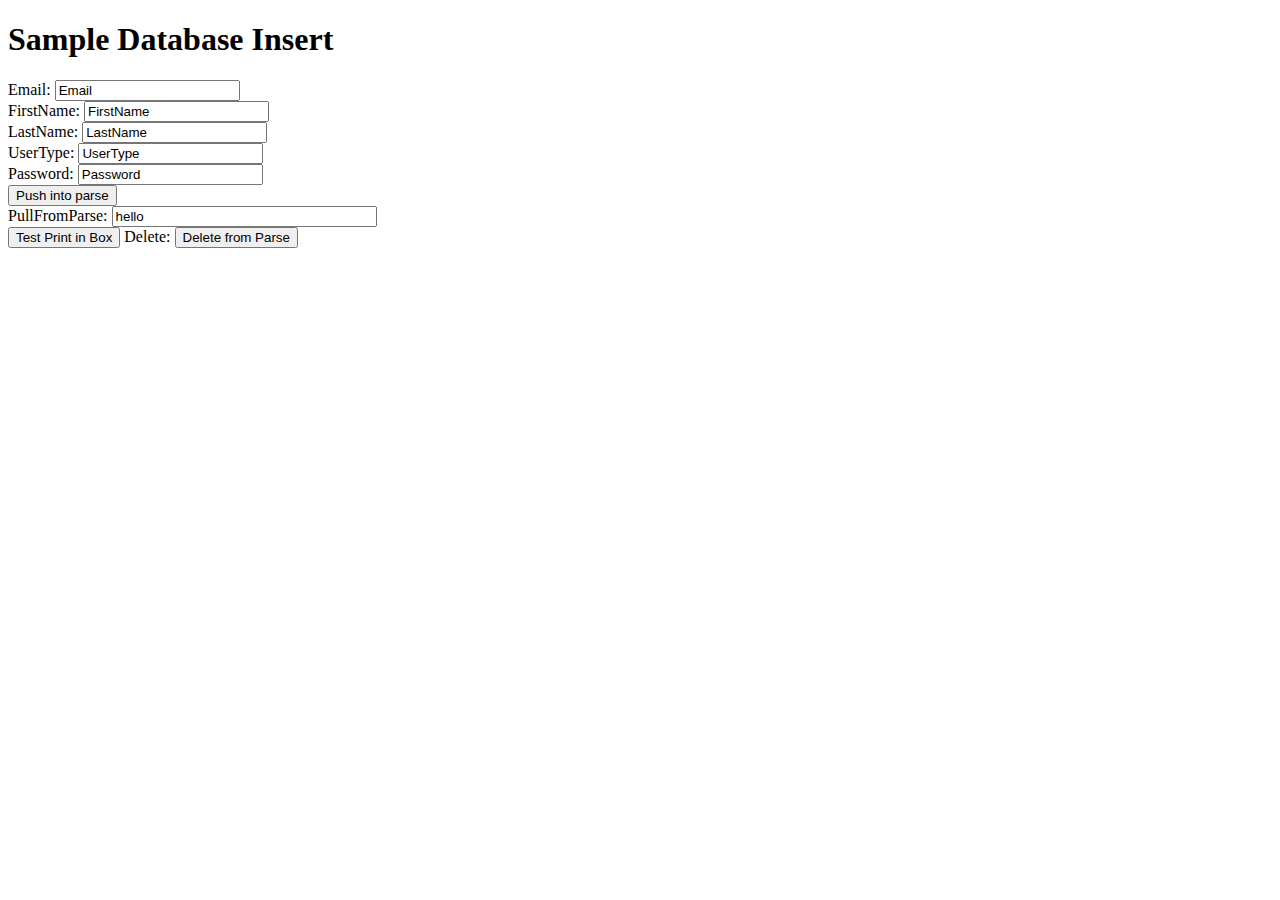
==== index.html @ 890534a5 "Added Sarmen's update features" ====
<!doctype html>
<head>
  <meta charset="utf-8">

  <title>Database Test Page</title>
  <meta name="description" content="My Parse App">
  <meta name="viewport" content="width=device-width">
  <link rel="stylesheet" href="css/reset.css">
  <link rel="stylesheet" href="css/styles.css">
  <script type="text/javascript" src="http://ajax.googleapis.com/ajax/libs/jquery/1.7.2/jquery.min.js"></script>
  <script type="text/javascript" src="http://www.parsecdn.com/js/parse-1.4.2.min.js"></script>
  <script src="testscript.js"></script>
</head>

<body>
  
  <!-- <div id="main">
    <h1>You're ready to use Parse!</h1>

    <p>Read the documentation and start building your JavaScript app:</p>

    <ul>
      <li><a href="https://www.parse.com/docs/js_guide">Parse JavaScript Guide</a></li>
      <li><a href="https://www.parse.com/docs/js">Parse JavaScript API Documentation</a></li>
    </ul>

    <div style="display:none" class="error">
      Looks like there was a problem saving the test object. Make sure you've set your application ID and javascript key correctly in the call to <code>Parse.initialize</code> in this file.
    </div>

    <div style="display:none" class="success">
      <p>We've also just created your first object using the following code:</p>
      
        <code>
          var TestObject = Parse.Object.extend("TestObject");<br/>
          var testObject = new TestObject();<br/>
          testObject.save({foo: "bar"});
        </code>
    </div>
  </div> -->
  <div>
  <h1>Sample Database Insert</h1>
  </div>
  Email: <input type="text" id="email" value="Email"><br>
  FirstName: <input type="text" id="firstName" value="FirstName"><br>
  LastName: <input type="text" id="lastName" value="LastName"><br>
  UserType: <input type="text" id="userType" value="UserType"><br>
  Password: <input type="text" id="password" value="Password"><br>
  <input type="button" onclick="insertUser(
  document.getElementById('email').value,
  document.getElementById('firstName').value,
  document.getElementById('lastName').value,
  document.getElementById('userType').value,
  document.getElementById('password').value)" value="Push into parse">
  <div id="result"></div>
  PullFromParse: <input type="text" id="pull" value="hello" size = 30>
  <br><input type ="button" value="Test Print in Box" onclick="pull.value = getUser('pushMe', 'Password')" value="Pull from parse">
  Delete: <input type ="button" value="Delete from Parse" onclick="destroyUser('testemail@yahoo.com', 'pass')">

</body>

</html>
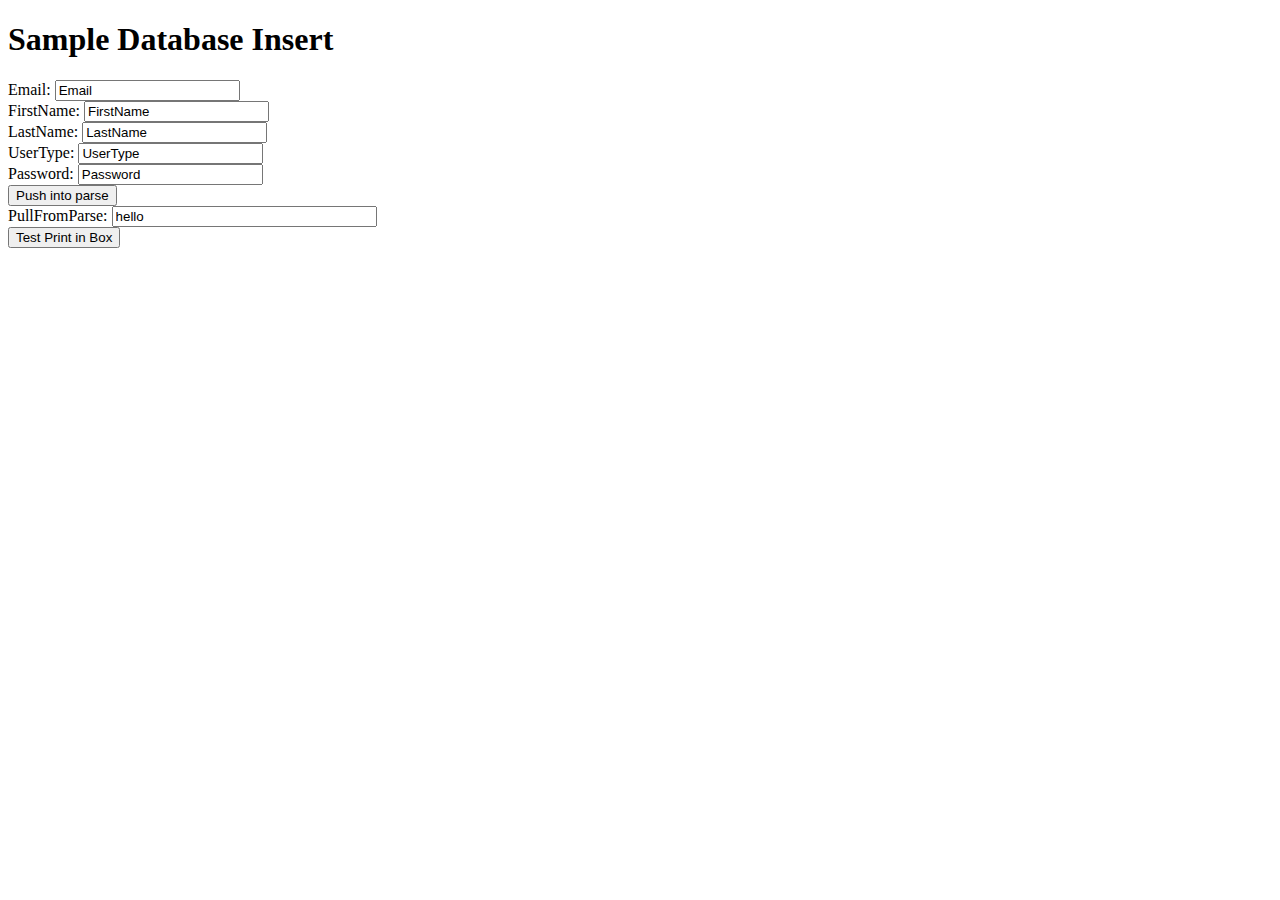
==== commit b4ad15e5: "added sqlite test" ====
--- a/index.html
+++ b/index.html
@@ -46,16 +46,17 @@
   LastName: <input type="text" id="lastName" value="LastName"><br>
   UserType: <input type="text" id="userType" value="UserType"><br>
   Password: <input type="text" id="password" value="Password"><br>
-  <input type="button" onclick="insertUser(
+  <input type="button" onclick="UserIn(
   document.getElementById('email').value,
   document.getElementById('firstName').value,
   document.getElementById('lastName').value,
   document.getElementById('userType').value,
-  document.getElementById('password').value)" value="Push into parse">
+  document.getElementById('password').value)" 
+  value="Push into parse">
   <div id="result"></div>
   PullFromParse: <input type="text" id="pull" value="hello" size = 30>
-  <br><input type ="button" value="Test Print in Box" onclick="pull.value = getUser('pushMe', 'Password')" value="Pull from parse">
-  Delete: <input type ="button" value="Delete from Parse" onclick="destroyUser('testemail@yahoo.com', 'pass')">
+  <br>
+  <input type ="button" value="Test Print in Box" onclick="pull.value = (getUser('Email', 'Password'))" value="Pull from parse">
 
 </body>
 
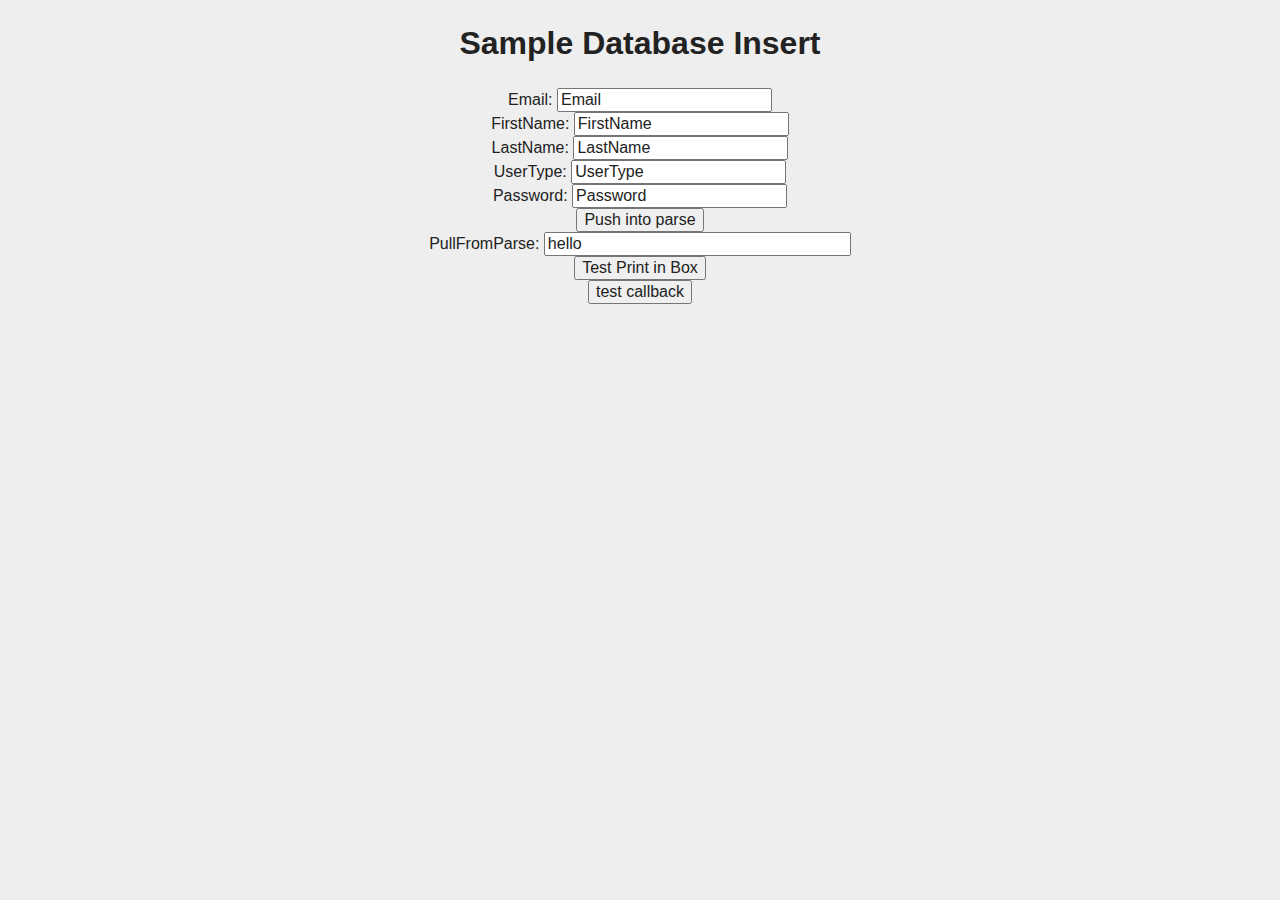
==== commit f35270fa: "Merge pull request #5 from tomwang2011/master" ====
--- a/index.html
+++ b/index.html
@@ -57,6 +57,8 @@
   PullFromParse: <input type="text" id="pull" value="hello" size = 30>
   <br>
   <input type ="button" value="Test Print in Box" onclick="pull.value = (getUser('Email', 'Password'))" value="Pull from parse">
+  <br>
+  <input type = "button" value = "test callback" onclick = "testcallback('hi',testcallback2)">
 
 </body>
 
--- a/css/styles.css
+++ b/css/styles.css
@@ -0,0 +1,40 @@
+body {
+    background: #eee;
+    text-align: center;
+    padding: 0 25px;
+}
+
+#main {
+    width: 500px;
+    margin: auto;
+    text-align: left;
+    background: white;
+    padding: 50px 60px;
+    border: solid #ddd;
+    border-width: 0 1px 1px 1px;
+}
+
+#main h1 {
+    margin-top: 0;
+    font-size: 35px;
+}
+
+#main ul {
+    padding-left: 20px;
+}
+
+#main .error {
+    border: 1px solid red;
+    background: #FDEFF0;
+    padding: 20px;
+}
+
+#main .success {
+    margin-top: 25px;
+}
+
+#main .success code {
+    font-size: 12px;
+    color: green;
+    line-height: 13px;
+}
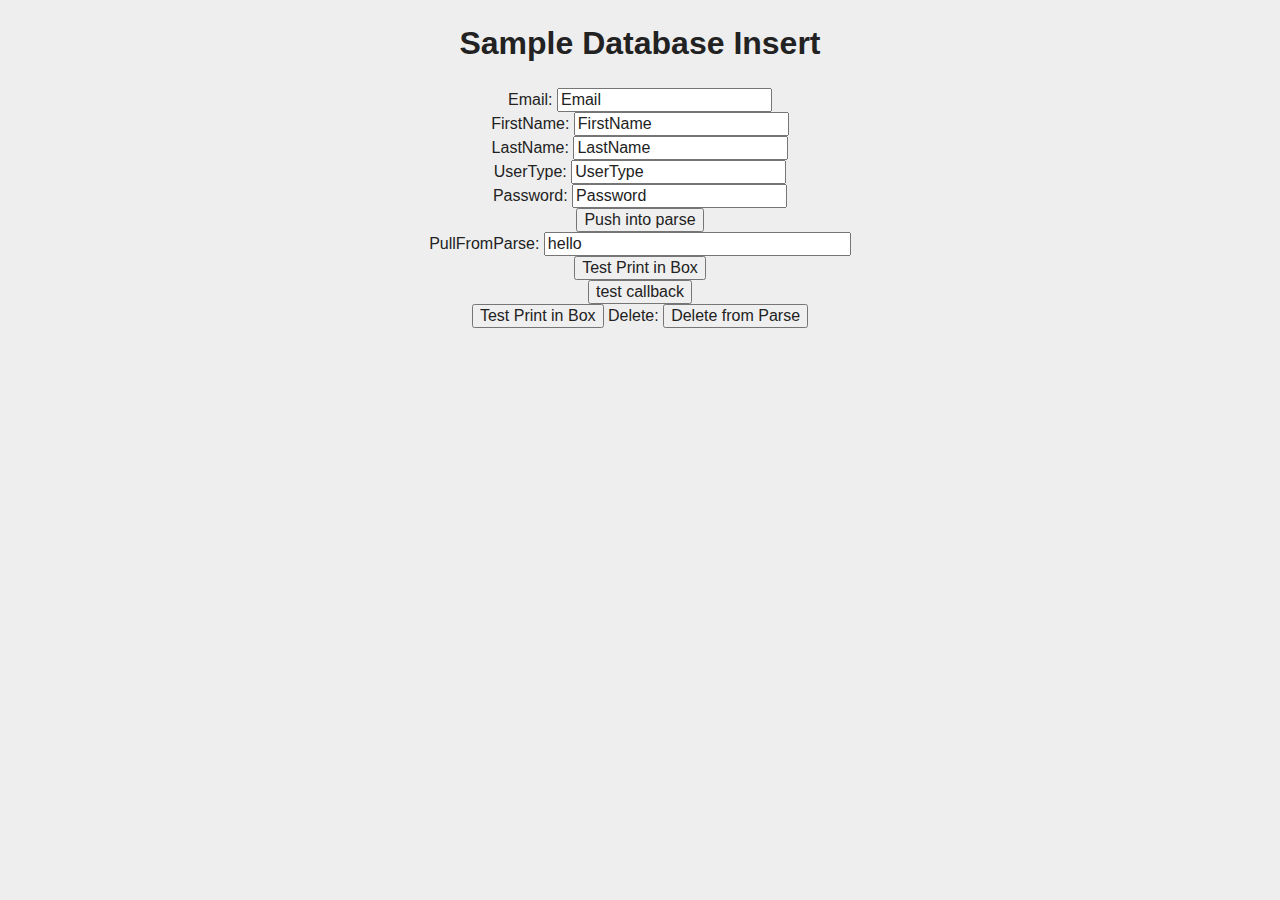
==== commit 5167b1ca: "Merge branch 'Database-Query' of https://github.com/richardcousart/CS480Workflow into premerge" ====
--- a/index.html
+++ b/index.html
@@ -46,7 +46,7 @@
   LastName: <input type="text" id="lastName" value="LastName"><br>
   UserType: <input type="text" id="userType" value="UserType"><br>
   Password: <input type="text" id="password" value="Password"><br>
-  <input type="button" onclick="UserIn(
+  <input type="button" onclick="insertUser(
   document.getElementById('email').value,
   document.getElementById('firstName').value,
   document.getElementById('lastName').value,
@@ -59,6 +59,10 @@
   <input type ="button" value="Test Print in Box" onclick="pull.value = (getUser('Email', 'Password'))" value="Pull from parse">
   <br>
   <input type = "button" value = "test callback" onclick = "testcallback('hi',testcallback2)">
+  <br>
+  <input type ="button" value="Test Print in Box" onclick="pull.value = getUser('pushMe', 'Password')" value="Pull from parse">
+  
+  Delete: <input type ="button" value="Delete from Parse" onclick="destroyUser('testemail@yahoo.com', 'pass')">
 
 </body>
 
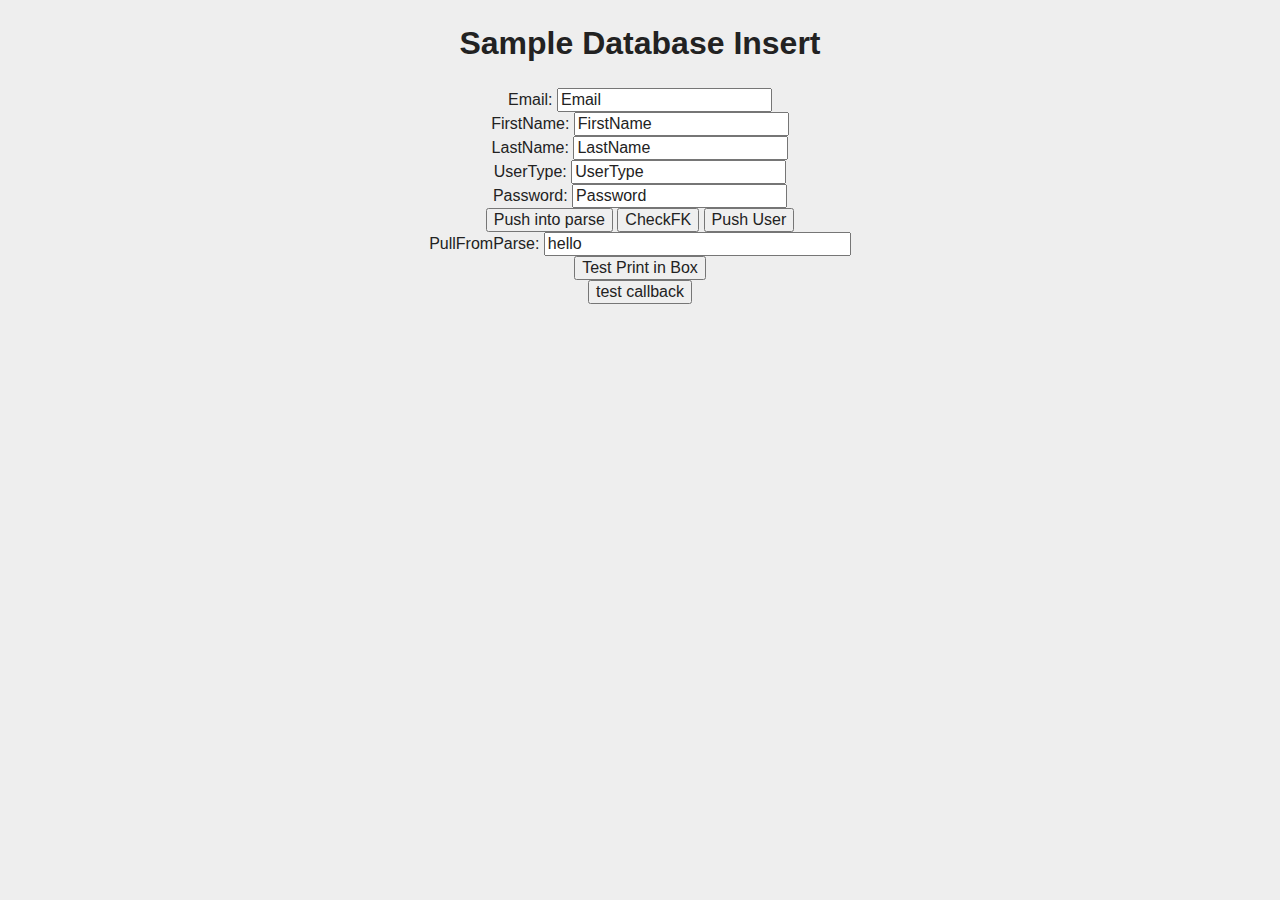
==== commit fd960b75: "Merge pull request #6 from alvin159951/master" ====
--- a/index.html
+++ b/index.html
@@ -46,23 +46,34 @@
   LastName: <input type="text" id="lastName" value="LastName"><br>
   UserType: <input type="text" id="userType" value="UserType"><br>
   Password: <input type="text" id="password" value="Password"><br>
-  <input type="button" onclick="insertUser(
+  <input type="button" onclick="UserIn(
   document.getElementById('email').value,
   document.getElementById('firstName').value,
   document.getElementById('lastName').value,
   document.getElementById('userType').value,
   document.getElementById('password').value)" 
   value="Push into parse">
+   <input type="button" onclick="WorkFlowCheckForeign(
+  document.getElementById('email').value,
+  document.getElementById('firstName').value,
+  document.getElementById('lastName').value,
+  document.getElementById('userType').value,
+  document.getElementById('password').value)" 
+  value="CheckFK">
+   <input type="button" onclick="Combine(
+  'WorkflowUser',
+  document.getElementById('email').value,
+  document.getElementById('firstName').value,
+  document.getElementById('lastName').value,
+  document.getElementById('userType').value,
+  document.getElementById('password').value)" 
+  value="Push User">
   <div id="result"></div>
   PullFromParse: <input type="text" id="pull" value="hello" size = 30>
   <br>
   <input type ="button" value="Test Print in Box" onclick="pull.value = (getUser('Email', 'Password'))" value="Pull from parse">
   <br>
   <input type = "button" value = "test callback" onclick = "testcallback('hi',testcallback2)">
-  <br>
-  <input type ="button" value="Test Print in Box" onclick="pull.value = getUser('pushMe', 'Password')" value="Pull from parse">
-  
-  Delete: <input type ="button" value="Delete from Parse" onclick="destroyUser('testemail@yahoo.com', 'pass')">
 
 </body>
 
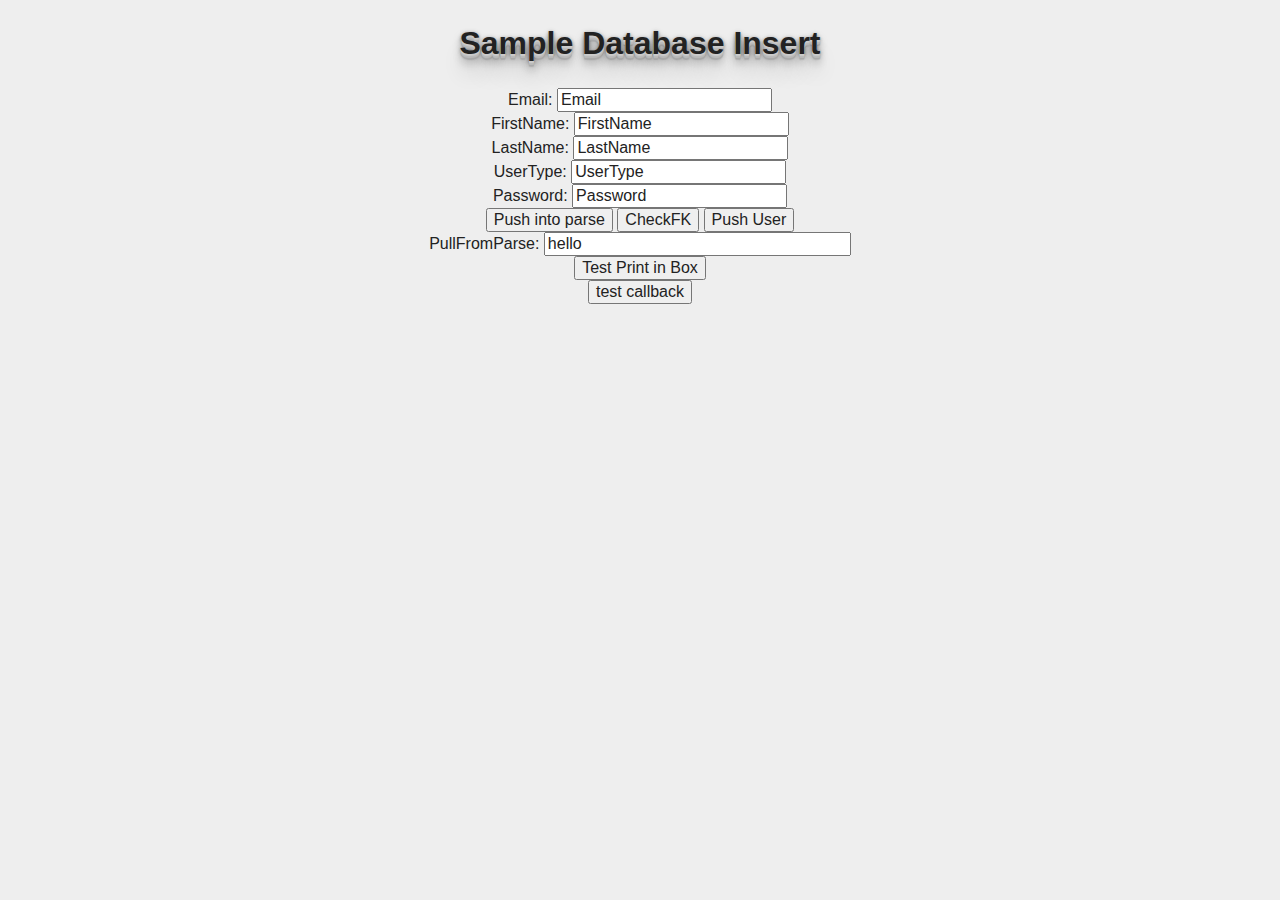
==== commit ee4bd2ae: "merge pull request test" ====
--- a/index.html
+++ b/index.html
@@ -13,31 +13,6 @@
 </head>
 
 <body>
-  
-  <!-- <div id="main">
-    <h1>You're ready to use Parse!</h1>
-
-    <p>Read the documentation and start building your JavaScript app:</p>
-
-    <ul>
-      <li><a href="https://www.parse.com/docs/js_guide">Parse JavaScript Guide</a></li>
-      <li><a href="https://www.parse.com/docs/js">Parse JavaScript API Documentation</a></li>
-    </ul>
-
-    <div style="display:none" class="error">
-      Looks like there was a problem saving the test object. Make sure you've set your application ID and javascript key correctly in the call to <code>Parse.initialize</code> in this file.
-    </div>
-
-    <div style="display:none" class="success">
-      <p>We've also just created your first object using the following code:</p>
-      
-        <code>
-          var TestObject = Parse.Object.extend("TestObject");<br/>
-          var testObject = new TestObject();<br/>
-          testObject.save({foo: "bar"});
-        </code>
-    </div>
-  </div> -->
   <div>
   <h1>Sample Database Insert</h1>
   </div>
@@ -46,7 +21,7 @@
   LastName: <input type="text" id="lastName" value="LastName"><br>
   UserType: <input type="text" id="userType" value="UserType"><br>
   Password: <input type="text" id="password" value="Password"><br>
-  <input type="button" onclick="UserIn(
+  <input type="button" onclick="insertUser(
   document.getElementById('email').value,
   document.getElementById('firstName').value,
   document.getElementById('lastName').value,
@@ -74,7 +49,6 @@
   <input type ="button" value="Test Print in Box" onclick="pull.value = (getUser('Email', 'Password'))" value="Pull from parse">
   <br>
   <input type = "button" value = "test callback" onclick = "testcallback('hi',testcallback2)">
-
 </body>
 
 </html>
--- a/css/styles.css
+++ b/css/styles.css
@@ -4,37 +4,25 @@
     padding: 0 25px;
 }
 
-#main {
-    width: 500px;
-    margin: auto;
-    text-align: left;
-    background: white;
-    padding: 50px 60px;
-    border: solid #ddd;
-    border-width: 0 1px 1px 1px;
+h1 {
+  text-shadow: 0 1px 0 #ccc,
+               0 2px 0 #c9c9c9,
+               0 3px 0 #bbb,
+               0 4px 0 #b9b9b9,
+               0 5px 0 #aaa,
+               0 6px 1px rgba(0,0,0,.1),
+               0 0 5px rgba(0,0,0,.1),
+               0 1px 3px rgba(0,0,0,.3),
+               0 3px 5px rgba(0,0,0,.2),
+               0 5px 10px rgba(0,0,0,.25),
+               0 10px 10px rgba(0,0,0,.2),
+               0 20px 20px rgba(0,0,0,.15);
 }
 
-#main h1 {
-    margin-top: 0;
-    font-size: 35px;
+table {
+    text-align: left;
+    padding: 0 25px;
 }
-
-#main ul {
-    padding-left: 20px;
-}
-
-#main .error {
-    border: 1px solid red;
-    background: #FDEFF0;
-    padding: 20px;
-}
-
-#main .success {
-    margin-top: 25px;
-}
-
-#main .success code {
-    font-size: 12px;
-    color: green;
-    line-height: 13px;
-}
+#cssresult {
+    color:red;
+}